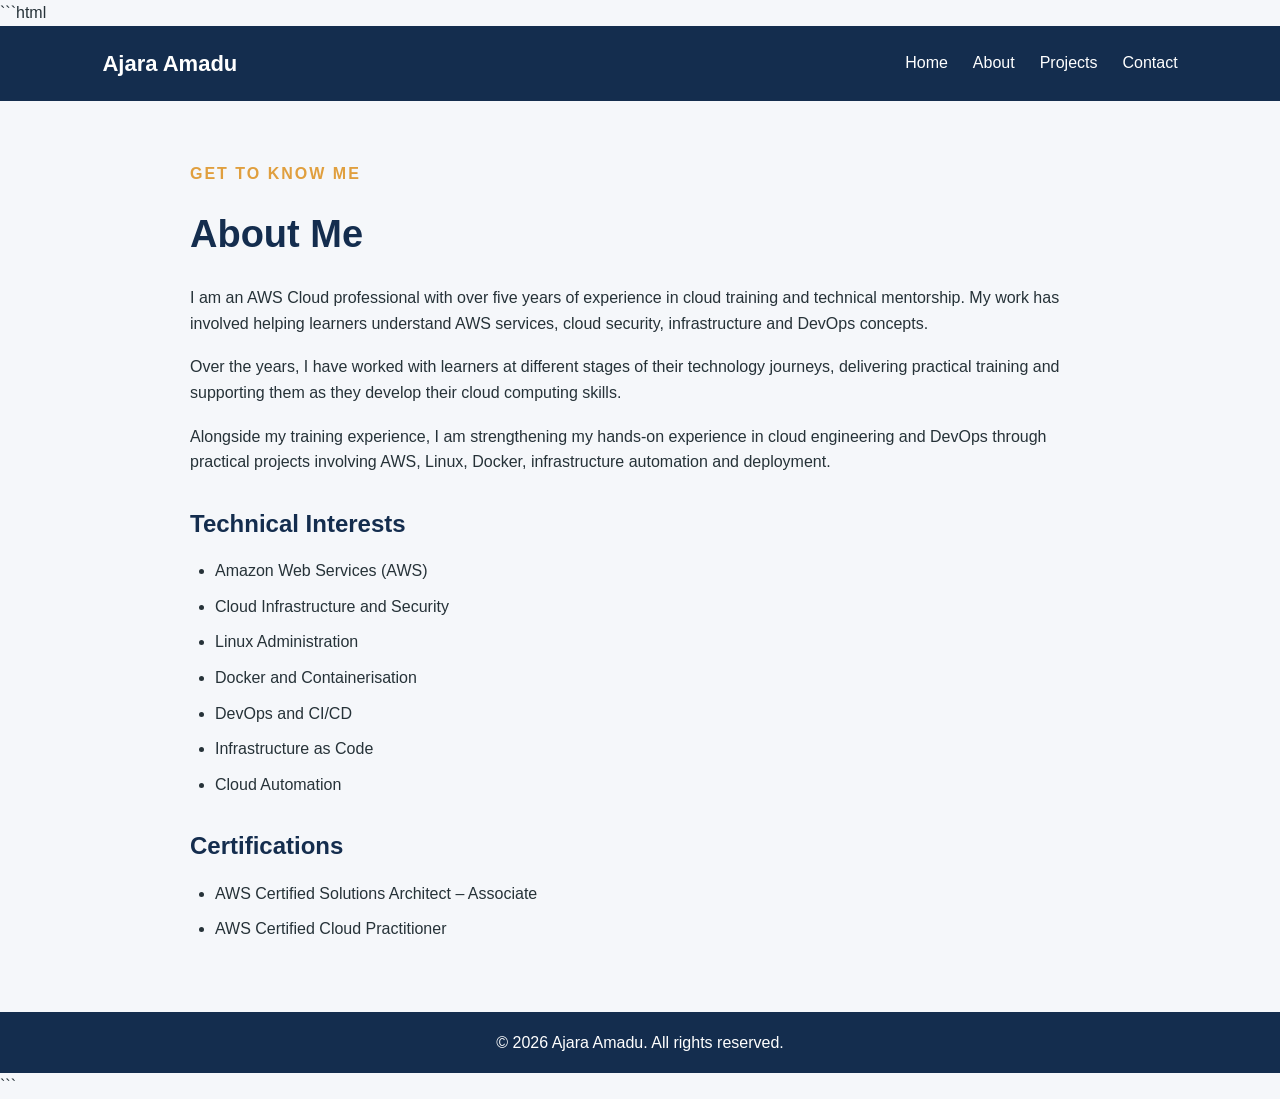
==== about.html @ 1438c139 "Initial commit: build static portfolio website" ====
```html
<!DOCTYPE html>
<html lang="en">
<head>
    <meta charset="UTF-8">
    <meta name="viewport" content="width=device-width, initial-scale=1.0">
    <meta name="description" content="Learn more about Ajara Amadu, her AWS cloud training experience and technical interests.">
    <title>About Me | Ajara Amadu</title>
    <link rel="stylesheet" href="style.css">
</head>

<body>

    <header>
        <nav class="navbar">
            <a href="index.html" class="logo">Ajara Amadu</a>

            <ul class="nav-links">
                <li><a href="index.html">Home</a></li>
                <li><a href="about.html">About</a></li>
                <li><a href="projects.html">Projects</a></li>
                <li><a href="contact.html">Contact</a></li>
            </ul>
        </nav>
    </header>

    <main class="about-section">

        <section class="about-content">
            <p class="intro">GET TO KNOW ME</p>

            <h1>About Me</h1>

            <p>
                I am an AWS Cloud professional with over five years of
                experience in cloud training and technical mentorship.
                My work has involved helping learners understand AWS
                services, cloud security, infrastructure and DevOps concepts.
            </p>

            <p>
                Over the years, I have worked with learners at different
                stages of their technology journeys, delivering practical
                training and supporting them as they develop their cloud
                computing skills.
            </p>

            <p>
                Alongside my training experience, I am strengthening my
                hands-on experience in cloud engineering and DevOps through
                practical projects involving AWS, Linux, Docker,
                infrastructure automation and deployment.
            </p>

            <h2>Technical Interests</h2>

            <ul class="skills-list">
                <li>Amazon Web Services (AWS)</li>
                <li>Cloud Infrastructure and Security</li>
                <li>Linux Administration</li>
                <li>Docker and Containerisation</li>
                <li>DevOps and CI/CD</li>
                <li>Infrastructure as Code</li>
                <li>Cloud Automation</li>
            </ul>

            <h2>Certifications</h2>

            <ul class="skills-list">
                <li>AWS Certified Solutions Architect – Associate</li>
                <li>AWS Certified Cloud Practitioner</li>
            </ul>

        </section>

    </main>

    <footer>
        <p>&copy; 2026 Ajara Amadu. All rights reserved.</p>
    </footer>

</body>
</html>
```
---- style.css ----
/* General page styling */
* {
    margin: 0;
    padding: 0;
    box-sizing: border-box;
}

body {
    font-family: Arial, sans-serif;
    background-color: #f5f7fa;
    color: #263238;
    line-height: 1.6;
}

/* Navigation bar */
header {
    background-color: #142d4e;
    padding: 20px 8%;
}

.navbar {
    display: flex;
    justify-content: space-between;
    align-items: center;
}

.logo {
    color: white;
    font-size: 22px;
    font-weight: bold;
    text-decoration: none;
}

.nav-links {
    display: flex;
    list-style: none;
    gap: 25px;
}

.nav-links a {
    color: white;
    text-decoration: none;
}

.nav-links a:hover {
    color: #ffb703;
}

/* Homepage introduction */
.hero {
    min-height: 75vh;
    display: flex;
    align-items: center;
    justify-content: space-between;
    gap: 50px;
    padding: 60px 10%;
}

.hero-content {
    max-width: 600px;
}

.intro {
    color: #e09f3e;
    font-weight: bold;
    letter-spacing: 2px;
    margin-bottom: 15px;
}

.hero-content h1 {
    font-size: 42px;
    color: #142d4e;
    margin-bottom: 10px;
}

.hero-content h2 {
    font-size: 23px;
    margin-bottom: 20px;
}

.hero-content p {
    margin-bottom: 18px;
}

.hero-buttons {
    display: flex;
    gap: 15px;
    margin-top: 25px;
}

.btn {
    background-color: #142d4e;
    color: white;
    padding: 12px 22px;
    text-decoration: none;
    border-radius: 5px;
}

.btn:hover {
    background-color: #e09f3e;
}

.btn-outline {
    background-color: transparent;
    color: #142d4e;
    border: 1px solid #142d4e;
}

/* Profile image */
.hero-image img {
    width: 300px;
    height: 350px;
    object-fit: cover;
    border-radius: 15px;
}

/* Footer */
footer {
    background-color: #142d4e;
    color: white;
    text-align: center;
    padding: 18px;
}

/* Mobile responsiveness */
@media (max-width: 768px) {
    .navbar {
        flex-direction: column;
        gap: 15px;
    }

    .nav-links {
        flex-wrap: wrap;
        justify-content: center;
    }

    .hero {
        flex-direction: column-reverse;
        text-align: center;
    }

    .hero-buttons {
        justify-content: center;
        flex-wrap: wrap;
    }
}


/* About page */
.about-section {
    min-height: 75vh;
    padding: 60px 10%;
}

.about-content {
    max-width: 900px;
    margin: 0 auto;
}

.about-content h1 {
    font-size: 38px;
    color: #142d4e;
    margin-bottom: 20px;
}

.about-content h2 {
    color: #142d4e;
    margin-top: 30px;
    margin-bottom: 15px;
}

.about-content p {
    margin-bottom: 18px;
}

.skills-list {
    padding-left: 25px;
}

.skills-list li {
    margin-bottom: 10px;
}


/* Projects page */
.projects-section {
    min-height: 75vh;
    padding: 60px 10%;
}

.projects-intro {
    max-width: 750px;
    margin-bottom: 40px;
}

.projects-intro h1 {
    color: #142d4e;
    font-size: 38px;
    margin-bottom: 15px;
}

.project-grid {
    display: grid;
    grid-template-columns: repeat(auto-fit, minmax(280px, 1fr));
    gap: 25px;
}

.project-card {
    background-color: white;
    padding: 30px;
    border-radius: 10px;
    box-shadow: 0 4px 15px rgba(0, 0, 0, 0.08);
}

.project-card h2 {
    color: #142d4e;
    font-size: 21px;
    margin-bottom: 15px;
}

.project-card p {
    margin-bottom: 15px;
}

.project-tech {
    font-size: 14px;
}

.project-link {
    display: inline-block;
    margin-top: 10px;
    color: #142d4e;
    font-weight: bold;
    text-decoration: none;
}

.project-link:hover {
    color: #e09f3e;
}

.project-status {
    display: inline-block;
    margin-top: 12px;
    padding: 6px 12px;
    background-color: #fff0d6;
    color: #805500;
    border-radius: 5px;
    font-size: 13px;
    font-weight: bold;
}

/* Contact page */
.contact-section {
    min-height: 75vh;
    padding: 60px 10%;
}

.contact-content {
    max-width: 750px;
    margin: 0 auto;
}

.contact-content h1 {
    color: #142d4e;
    font-size: 38px;
    margin-bottom: 20px;
}

.contact-content > p {
    margin-bottom: 25px;
}

.contact-details {
    background-color: white;
    padding: 30px;
    border-radius: 10px;
    box-shadow: 0 4px 15px rgba(0, 0, 0, 0.08);
}

.contact-details p {
    margin-bottom: 18px;
}

.contact-details a {
    color: #142d4e;
    text-decoration: none;
}

.contact-details a:hover {
    color: #e09f3e;
}
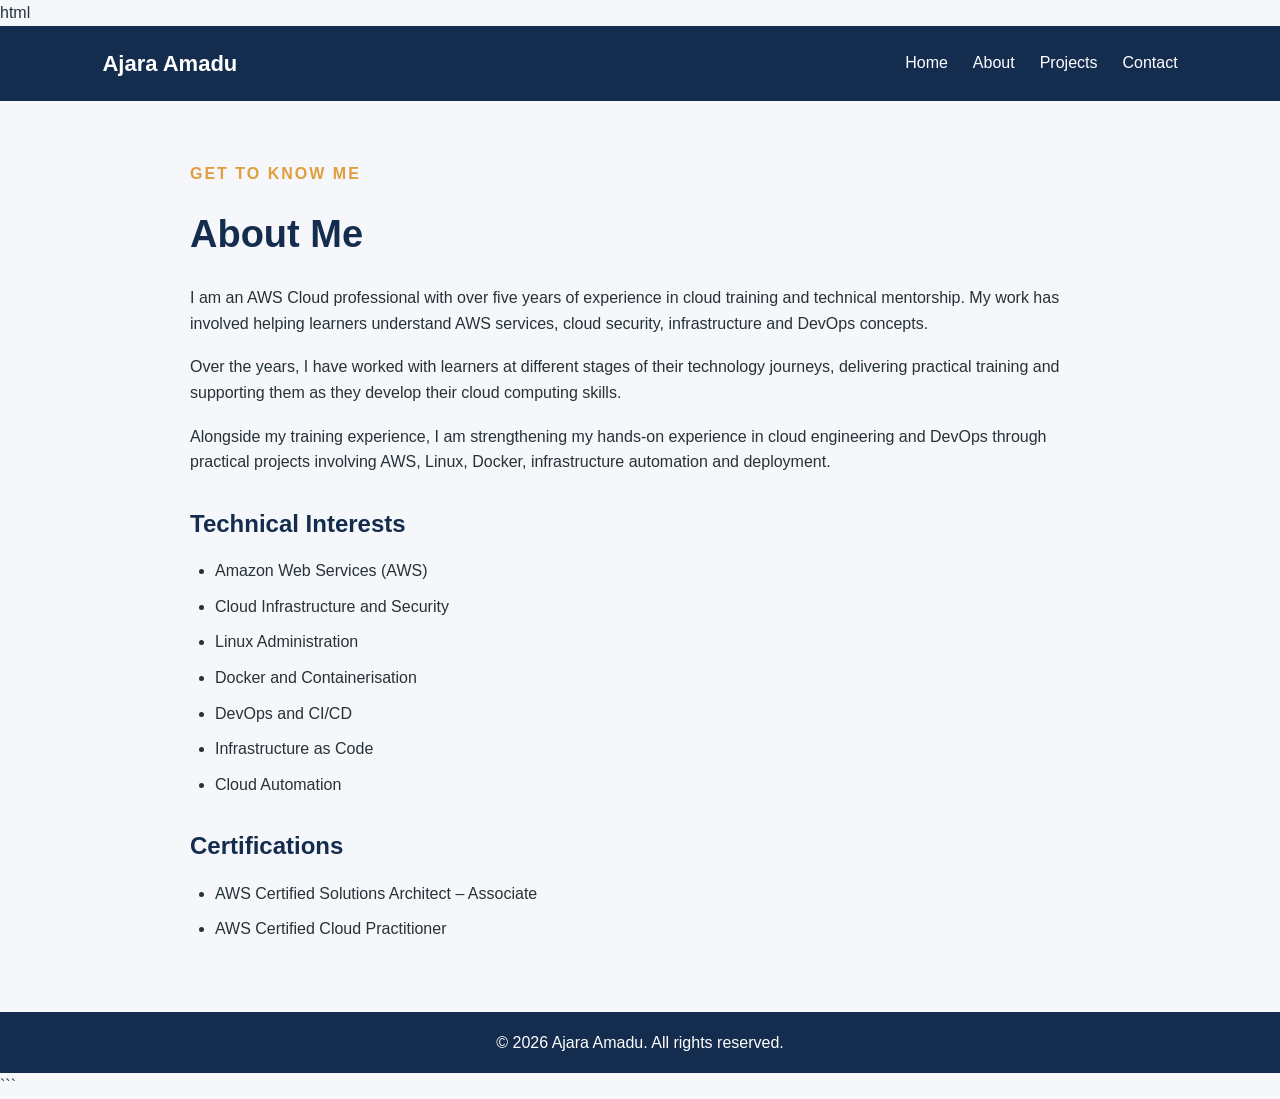
==== commit ac60f2e7: "updates made to files" ====
--- a/about.html
+++ b/about.html
@@ -1,4 +1,4 @@
-```html
+html
 <!DOCTYPE html>
 <html lang="en">
 <head>
